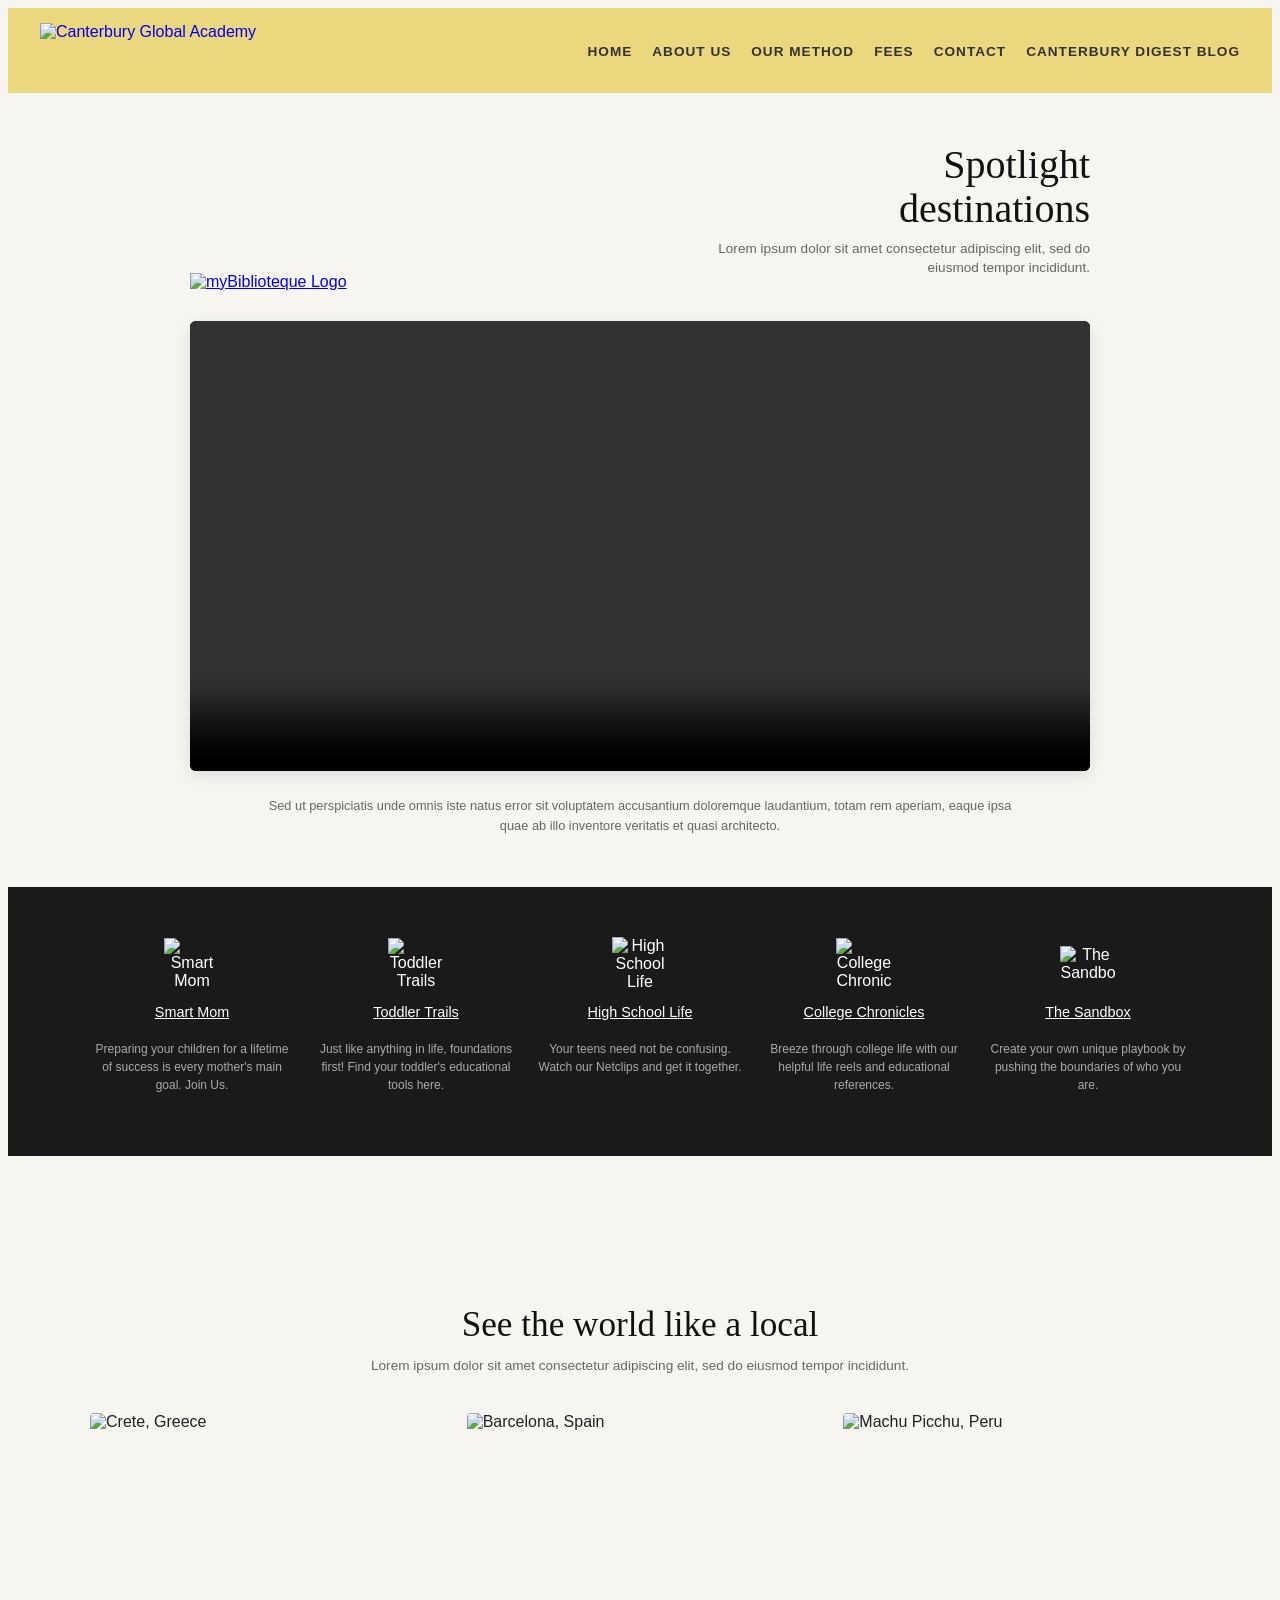
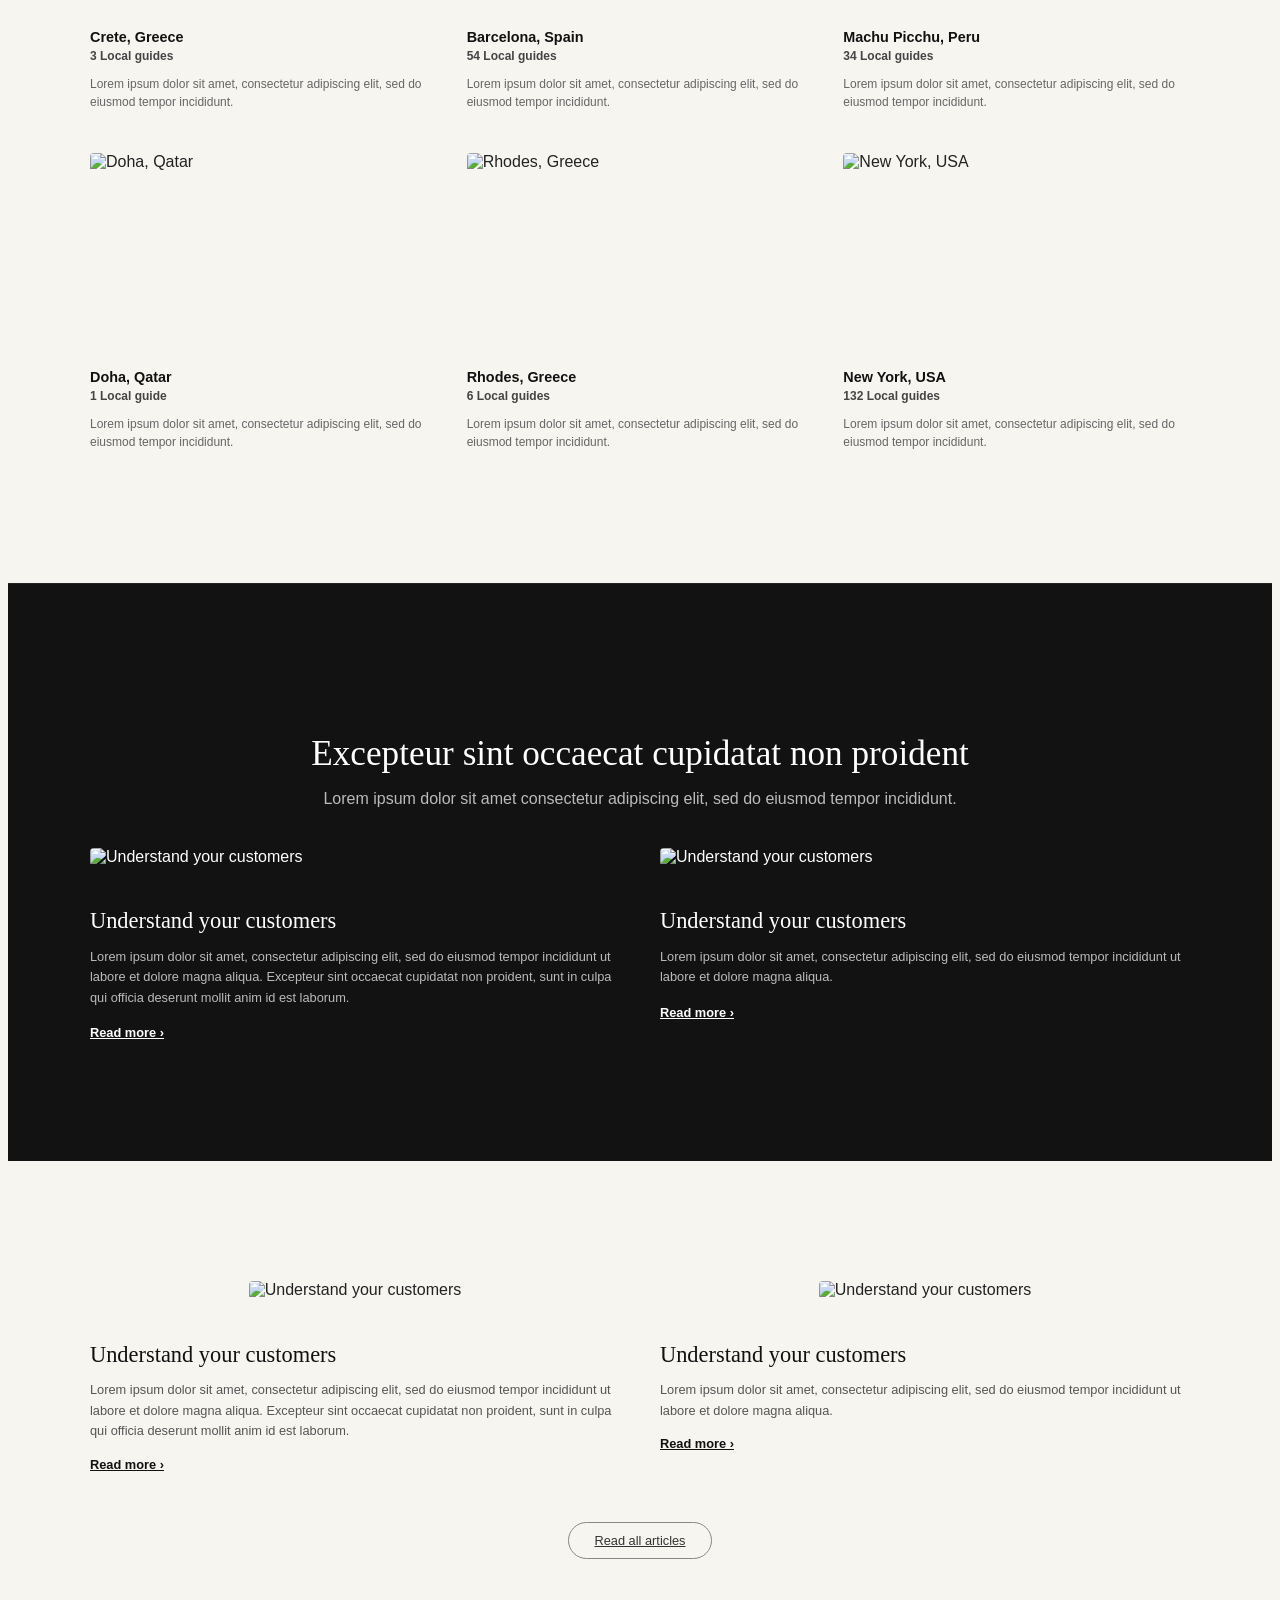
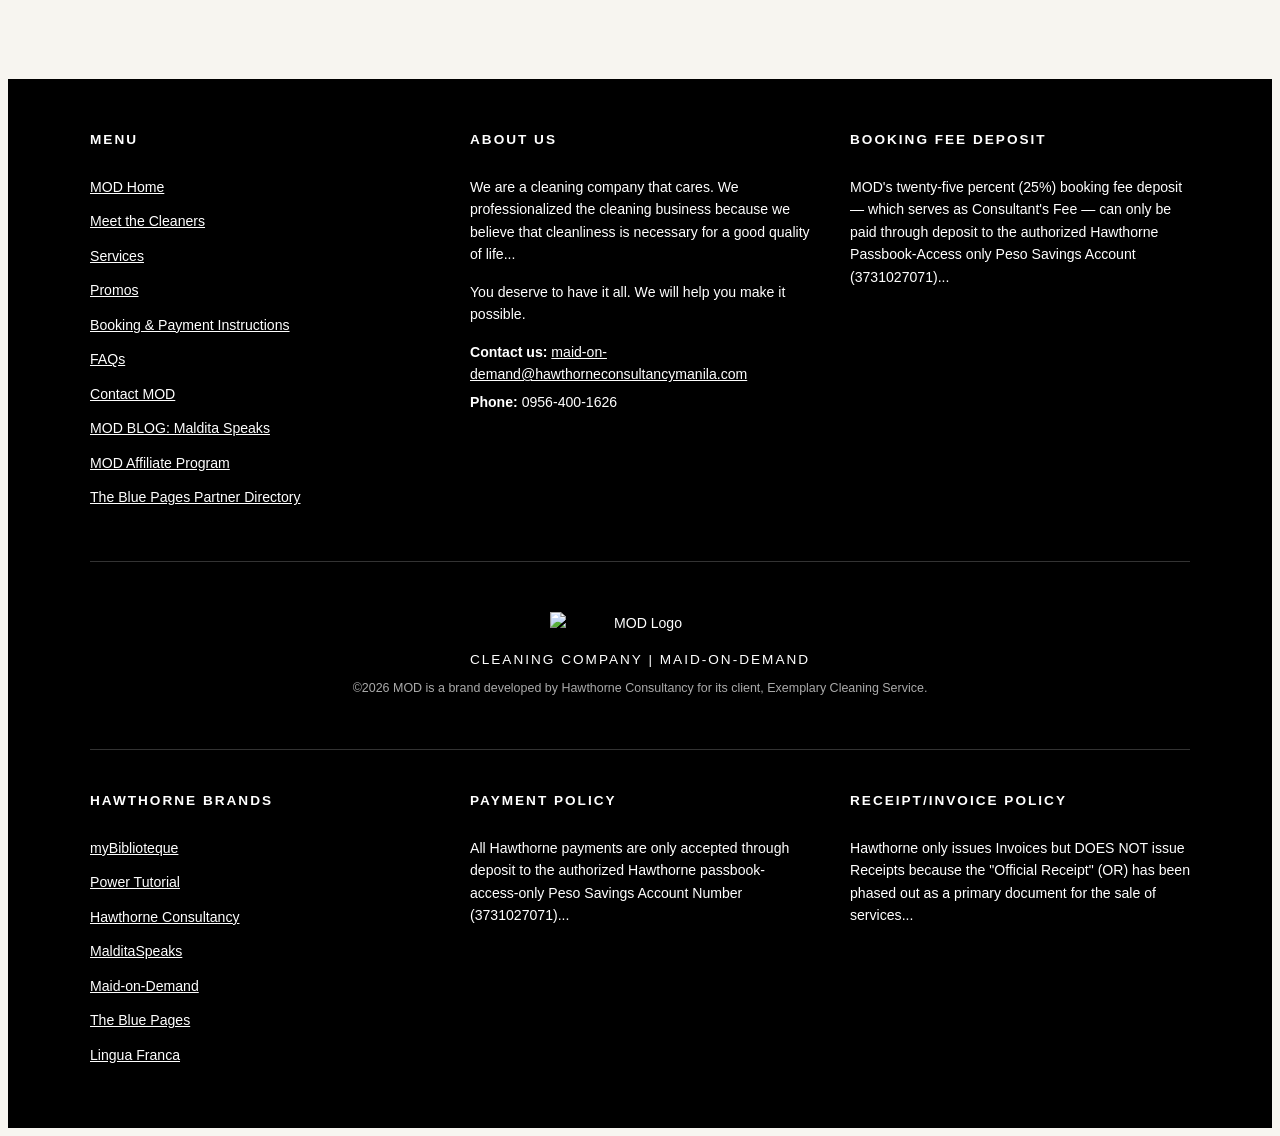
==== blog.html @ 105fa326 "Add files via upload" ====
<!DOCTYPE html>
<html lang="en">
<head>
  <meta charset="UTF-8">
  <meta name="viewport" content="width=device-width, initial-scale=1.0">
  <title>eZine - myBiblioteque</title>
  <!-- Link external stylesheet -->
  <link rel="stylesheet" href="style.css">
  
  <style>
    /* PAGE-SPECIFIC EZINE STYLES */
    
    /* Global Page Base */
    .ezine-page-body {
      background-color: #f7f5f0;
      color: #222222;
      font-family: -apple-system, BlinkMacSystemFont, "Segoe UI", Roboto, Helvetica, Arial, sans-serif;
    }

    .ezine-container {
      max-width: 1100px;
      margin: 0 auto;
      padding: 60px 20px;
    }

    /* SECTION 1: Spotlight Destinations Video & Logo Header */
    .ezine-sec1 {
      padding: 50px 20px;
      background-color: #f7f5f0;
    }
    .ezine-sec1-wrapper {
      max-width: 900px;
      margin: 0 auto;
    }
    .ezine-sec1-top-row {
      display: flex;
      justify-content: space-between;
      align-items: flex-end;
      margin-bottom: 30px;
      gap: 20px;
    }
    /* Logo aligned with the left edge of the video */
    .ezine-logo-container {
      display: flex;
      align-items: flex-end;
    }
    .ezine-logo-container img {
      max-height: 12rem; /* Matches height of Spotlight heading */
      width: auto;
      display: block;
    }
    .ezine-sec1-title-block {
      text-align: right;
    }
    .ezine-sec1 h2 {
      font-family: Georgia, serif;
      font-size: 2.5rem;
      font-weight: 300;
      line-height: 1.1;
      color: #111;
      margin: 0;
    }
    .ezine-sec1 p.subtext {
      font-size: 0.85rem;
      color: #666;
      max-width: 380px;
      margin-top: 8px;
      line-height: 1.4;
      text-align: right;
    }

    /* Video Frame Container */
    .video-frame-container {
      position: relative;
      width: 100%;
      border-radius: 6px;
      overflow: hidden;
      box-shadow: 0 4px 15px rgba(0,0,0,0.1);
      background-color: #000;
      margin-bottom: 25px;
    }
    .video-frame-container video {
      width: 100%;
      height: auto;
      display: block;
    }

    .ezine-sec1-caption {
      font-size: 0.8rem;
      color: #666;
      max-width: 750px;
      margin: 0 auto;
      line-height: 1.6;
      text-align: center;
    }

    /* SECTION 2: Dark Category Icons Section (Clickable Buttons) */
    .ezine-sec2 {
      background-color: #1a1a1a;
      color: #ffffff;
      padding: 50px 20px;
      text-align: center;
    }
    .ezine-sec2-grid {
      display: grid;
      grid-template-columns: repeat(5, 1fr);
      gap: 20px;
      max-width: 1100px;
      margin: 0 auto;
    }
    .ezine-sec2-item {
      display: flex;
      flex-direction: column;
      align-items: center;
      text-align: center;
    }
    .ezine-sec2-button {
      display: flex;
      flex-direction: column;
      align-items: center;
      text-decoration: none;
      color: #ffffff;
      transition: transform 0.2s ease, opacity 0.2s ease;
      cursor: pointer;
    }
    .ezine-sec2-button:hover {
      opacity: 0.85;
      transform: translateY(-2px);
    }
    .ezine-sec2-icon {
      width: 55px;
      height: 55px;
      margin-bottom: 12px;
      display: flex;
      align-items: center;
      justify-content: center;
    }
    .ezine-sec2-icon img {
      max-width: 100%;
      max-height: 100%;
      object-fit: contain;
    }
    .ezine-sec2-title {
      font-size: 0.9rem;
      font-weight: 500;
      text-decoration: underline;
      margin-bottom: 8px;
      color: #fff;
    }
    .ezine-sec2-desc {
      font-size: 0.75rem;
      color: #aaa;
      line-height: 1.5;
    }

    /* SECTION 3: See the World Like a Local (LIGHT BACKGROUND & IMAGE CARDS) */
    .ezine-sec3-light {
      background-color: #f7f5f0;
      color: #222222;
      padding: 60px 20px;
    }
    .ezine-sec3-header {
      text-align: center;
      margin-bottom: 40px;
    }
    .ezine-sec3-header h2 {
      font-family: Georgia, serif;
      font-size: 2.2rem;
      font-weight: 300;
      margin-bottom: 10px;
      color: #111;
    }
    .ezine-sec3-header p {
      font-size: 0.85rem;
      color: #666;
    }
    .local-guides-grid {
      display: grid;
      grid-template-columns: repeat(3, 1fr);
      gap: 30px;
      max-width: 1100px;
      margin: 0 auto;
    }
    .guide-card-img {
      width: 100%;
      height: 200px;
      object-fit: cover;
      border-radius: 4px;
      margin-bottom: 15px;
      display: block;
    }
    /* Bold Title Button under image */
    .guide-btn-title {
      display: inline-block;
      font-size: 0.9rem;
      font-weight: 700;
      color: #111;
      text-decoration: none;
      margin-bottom: 4px;
      transition: color 0.2s ease, text-decoration 0.2s ease;
      cursor: pointer;
    }
    .guide-btn-title:hover {
      text-decoration: underline;
      color: #000;
    }
    .guides-count {
      font-size: 0.75rem;
      font-weight: 600;
      color: #444;
      margin-bottom: 8px;
    }
    .guide-desc {
      font-size: 0.75rem;
      color: #666;
      line-height: 1.5;
    }

    /* SECTION 4: Featured Articles Grid (Dark Theme preserved) */
    .ezine-dark-block {
      background-color: #121212 !important;
      color: #ffffff !important;
      padding: 60px 20px;
    }
    .ezine-dark-block h2, 
    .ezine-dark-block h3, 
    .ezine-dark-block a {
      color: #ffffff !important;
    }
    .ezine-dark-block p, 
    .ezine-dark-block .subtext {
      color: #bbbbbb !important;
    }
    .ezine-sec4-header {
      text-align: center;
      margin-bottom: 40px;
    }
    .ezine-sec4-header h2 {
      font-family: Georgia, serif;
      font-size: 2.2rem;
      font-weight: 300;
      margin-bottom: 10px;
    }
    .ezine-articles-grid {
      display: grid;
      grid-template-columns: repeat(2, 1fr);
      gap: 40px;
      max-width: 1100px;
      margin: 0 auto;
    }
    .article-card-img {
      width: 100%;
      height: 280px;
      object-fit: cover;
      border-radius: 4px;
      margin-bottom: 20px;
    }
    .article-title {
      font-family: Georgia, serif;
      font-size: 1.4rem;
      font-weight: 300;
      margin-bottom: 10px;
    }
    .article-snippet {
      font-size: 0.8rem;
      line-height: 1.6;
      margin-bottom: 15px;
    }
    .read-more-btn {
      font-size: 0.8rem;
      font-weight: bold;
      display: inline-block;
    }

    /* SECTION 5: Additional Articles & Bottom CTA */
    .ezine-sec5 {
      padding: 60px 20px;
      background-color: #f7f5f0;
      text-align: center;
    }
    .ezine-sec5 .article-snippet {
      color: #555;
    }
    .ezine-sec5 .article-title {
      color: #111;
      text-align: left;
    }
    .ezine-sec5 .article-snippet {
      text-align: left;
    }
    .ezine-sec5 .read-more-btn {
      color: #111;
      display: block;
      text-align: left;
    }
    .read-all-btn-container {
      margin-top: 50px;
    }
    .read-all-btn {
      display: inline-block;
      padding: 10px 25px;
      border: 1px solid #888;
      border-radius: 20px;
      font-size: 0.8rem;
      color: #333;
      background: transparent;
      transition: all 0.2s ease;
    }
    .read-all-btn:hover {
      background: #333;
      color: #fff;
    }

    /* RESPONSIVE STYLES FOR MOBILE AND TABLETS */
    @media (max-width: 992px) {
      .ezine-sec2-grid {
        grid-template-columns: repeat(3, 1fr);
      }
      .local-guides-grid {
        grid-template-columns: repeat(2, 1fr);
      }
    }
    @media (max-width: 768px) {
      .ezine-sec1-top-row {
        flex-direction: column;
        align-items: center;
        text-align: center;
      }
      .ezine-sec1-title-block, .ezine-sec1 p.subtext {
        text-align: center;
      }
      .ezine-sec2-grid {
        grid-template-columns: repeat(2, 1fr);
      }
      .local-guides-grid,
      .ezine-articles-grid {
        grid-template-columns: 1fr;
      }
    }
  </style>
</head>
<body class="ezine-page-body">

  <!-- 1. HEADER PLACEHOLDER -->
  <div id="header-placeholder"></div>

  <!-- MAIN EZINE CONTENT -->
  <main>
    
    <!-- SECTION 1: Spotlight Destinations (Video Banner & Logo) -->
    <section class="ezine-sec1">
      <div class="ezine-sec1-wrapper">
        <div class="ezine-sec1-top-row">
          <!-- Logo Container Aligned with Left Edge of Video -->
          <div class="ezine-logo-container">
            <a href="index.html">
              <img src="logo_biblioteque_black.jpg" alt="myBiblioteque Logo">
            </a>
          </div>
          <!-- Right Heading Block -->
          <div class="ezine-sec1-title-block">
            <h2>Spotlight<br>destinations</h2>
            <p class="subtext">Lorem ipsum dolor sit amet consectetur adipiscing elit, sed do eiusmod tempor incididunt.</p>
          </div>
        </div>

        <!-- Video Player Frame -->
<div class="video-frame-container">
  <video controls width="100%" src="https://commondatastorage.googleapis.com/gtv-videos-bucket/sample/BigBuckBunny.mp4">
    Your browser does not support the video tag.
  </video>
</div>
        <p class="ezine-sec1-caption">
          Sed ut perspiciatis unde omnis iste natus error sit voluptatem accusantium doloremque laudantium, totam rem aperiam, eaque ipsa quae ab illo inventore veritatis et quasi architecto.
        </p>
      </div>
    </section>

    <!-- SECTION 2: Category Green Icons (Clickable Buttons) -->
    <section class="ezine-sec2">
      <div class="ezine-sec2-grid">
        <!-- Icon Button 1 -->
        <div class="ezine-sec2-item">
          <a href="#" class="ezine-sec2-button">
            <div class="ezine-sec2-icon">
              <img src="images/icon-smart-mom.png" alt="Smart Mom">
            </div>
            <span class="ezine-sec2-title">Smart Mom</span>
          </a>
          <p class="ezine-sec2-desc">Preparing your children for a lifetime of success is every mother's main goal. Join Us.</p>
        </div>

        <!-- Icon Button 2 -->
        <div class="ezine-sec2-item">
          <a href="#" class="ezine-sec2-button">
            <div class="ezine-sec2-icon">
              <img src="images/icon-toddler-trails.png" alt="Toddler Trails">
            </div>
            <span class="ezine-sec2-title">Toddler Trails</span>
          </a>
          <p class="ezine-sec2-desc">Just like anything in life, foundations first! Find your toddler's educational tools here.</p>
        </div>

        <!-- Icon Button 3 -->
        <div class="ezine-sec2-item">
          <a href="#" class="ezine-sec2-button">
            <div class="ezine-sec2-icon">
              <img src="images/icon-high-school.png" alt="High School Life">
            </div>
            <span class="ezine-sec2-title">High School Life</span>
          </a>
          <p class="ezine-sec2-desc">Your teens need not be confusing. Watch our Netclips and get it together.</p>
        </div>

        <!-- Icon Button 4 -->
        <div class="ezine-sec2-item">
          <a href="#" class="ezine-sec2-button">
            <div class="ezine-sec2-icon">
              <img src="images/icon-college.png" alt="College Chronicles">
            </div>
            <span class="ezine-sec2-title">College Chronicles</span>
          </a>
          <p class="ezine-sec2-desc">Breeze through college life with our helpful life reels and educational references.</p>
        </div>

        <!-- Icon Button 5 -->
        <div class="ezine-sec2-item">
          <a href="#" class="ezine-sec2-button">
            <div class="ezine-sec2-icon">
              <img src="images/icon-sandbox.png" alt="The Sandbox">
            </div>
            <span class="ezine-sec2-title">The Sandbox</span>
          </a>
          <p class="ezine-sec2-desc">Create your own unique playbook by pushing the boundaries of who you are.</p>
        </div>
      </div>
    </section>

    <!-- SECTION 3: See the World Like a Local (WHITE BACKGROUND & IMAGE CARDS WITH BUTTONS) -->
    <section class="ezine-sec3-light">
      <div class="ezine-container">
        <div class="ezine-sec3-header">
          <h2>See the world like a local</h2>
          <p class="subtext">Lorem ipsum dolor sit amet consectetur adipiscing elit, sed do eiusmod tempor incididunt.</p>
        </div>

        <div class="local-guides-grid">
          <!-- Card 1 -->
          <div>
            <img src="images/guide-crete.jpg" alt="Crete, Greece" class="guide-card-img">
            <div><a href="#" class="guide-btn-title">Crete, Greece</a></div>
            <div class="guides-count">3 Local guides</div>
            <p class="guide-desc">Lorem ipsum dolor sit amet, consectetur adipiscing elit, sed do eiusmod tempor incididunt.</p>
          </div>

          <!-- Card 2 -->
          <div>
            <img src="images/guide-barcelona.jpg" alt="Barcelona, Spain" class="guide-card-img">
            <div><a href="#" class="guide-btn-title">Barcelona, Spain</a></div>
            <div class="guides-count">54 Local guides</div>
            <p class="guide-desc">Lorem ipsum dolor sit amet, consectetur adipiscing elit, sed do eiusmod tempor incididunt.</p>
          </div>

          <!-- Card 3 -->
          <div>
            <img src="images/guide-machu-picchu.jpg" alt="Machu Picchu, Peru" class="guide-card-img">
            <div><a href="#" class="guide-btn-title">Machu Picchu, Peru</a></div>
            <div class="guides-count">34 Local guides</div>
            <p class="guide-desc">Lorem ipsum dolor sit amet, consectetur adipiscing elit, sed do eiusmod tempor incididunt.</p>
          </div>

          <!-- Card 4 -->
          <div>
            <img src="images/guide-doha.jpg" alt="Doha, Qatar" class="guide-card-img">
            <div><a href="#" class="guide-btn-title">Doha, Qatar</a></div>
            <div class="guides-count">1 Local guide</div>
            <p class="guide-desc">Lorem ipsum dolor sit amet, consectetur adipiscing elit, sed do eiusmod tempor incididunt.</p>
          </div>

          <!-- Card 5 -->
          <div>
            <img src="images/guide-rhodes.jpg" alt="Rhodes, Greece" class="guide-card-img">
            <div><a href="#" class="guide-btn-title">Rhodes, Greece</a></div>
            <div class="guides-count">6 Local guides</div>
            <p class="guide-desc">Lorem ipsum dolor sit amet, consectetur adipiscing elit, sed do eiusmod tempor incididunt.</p>
          </div>

          <!-- Card 6 -->
          <div>
            <img src="images/guide-new-york.jpg" alt="New York, USA" class="guide-card-img">
            <div><a href="#" class="guide-btn-title">New York, USA</a></div>
            <div class="guides-count">132 Local guides</div>
            <p class="guide-desc">Lorem ipsum dolor sit amet, consectetur adipiscing elit, sed do eiusmod tempor incididunt.</p>
          </div>
        </div>
      </div>
    </section>

    <!-- SECTION 4: Featured Articles Grid (Dark Theme) -->
    <section class="ezine-dark-block" style="border-top: 1px solid #222;">
      <div class="ezine-container">
        <div class="ezine-sec4-header">
          <h2>Excepteur sint occaecat cupidatat non proident</h2>
          <p class="subtext">Lorem ipsum dolor sit amet consectetur adipiscing elit, sed do eiusmod tempor incididunt.</p>
        </div>

        <div class="ezine-articles-grid">
          <!-- Article 1 -->
          <div>
            <img src="images/article-landscape.jpg" alt="Understand your customers" class="article-card-img">
            <h3 class="article-title">Understand your customers</h3>
            <p class="article-snippet">Lorem ipsum dolor sit amet, consectetur adipiscing elit, sed do eiusmod tempor incididunt ut labore et dolore magna aliqua. Excepteur sint occaecat cupidatat non proident, sunt in culpa qui officia deserunt mollit anim id est laborum.</p>
            <a href="#" class="read-more-btn">Read more &rsaquo;</a>
          </div>

          <!-- Article 2 -->
          <div>
            <img src="images/article-city.jpg" alt="Understand your customers" class="article-card-img">
            <h3 class="article-title">Understand your customers</h3>
            <p class="article-snippet">Lorem ipsum dolor sit amet, consectetur adipiscing elit, sed do eiusmod tempor incididunt ut labore et dolore magna aliqua.</p>
            <a href="#" class="read-more-btn">Read more &rsaquo;</a>
          </div>
        </div>
      </div>
    </section>

    <!-- SECTION 5: Additional Articles & Bottom CTA -->
    <section class="ezine-sec5">
      <div class="ezine-container">
        <div class="ezine-articles-grid">
          <!-- Article 3 -->
          <div>
            <img src="images/article-beach.jpg" alt="Understand your customers" class="article-card-img">
            <h3 class="article-title">Understand your customers</h3>
            <p class="article-snippet">Lorem ipsum dolor sit amet, consectetur adipiscing elit, sed do eiusmod tempor incididunt ut labore et dolore magna aliqua. Excepteur sint occaecat cupidatat non proident, sunt in culpa qui officia deserunt mollit anim id est laborum.</p>
            <a href="#" class="read-more-btn">Read more &rsaquo;</a>
          </div>

          <!-- Article 4 -->
          <div>
            <img src="images/article-architecture.jpg" alt="Understand your customers" class="article-card-img">
            <h3 class="article-title">Understand your customers</h3>
            <p class="article-snippet">Lorem ipsum dolor sit amet, consectetur adipiscing elit, sed do eiusmod tempor incididunt ut labore et dolore magna aliqua.</p>
            <a href="#" class="read-more-btn">Read more &rsaquo;</a>
          </div>
        </div>

        <div class="read-all-btn-container">
          <a href="#" class="read-all-btn">Read all articles</a>
        </div>
      </div>
    </section>

  </main>

  <!-- 2. FOOTER PLACEHOLDER -->
  <div id="footer-placeholder"></div>

  <!-- 3. COMPONENT LOADER SCRIPT -->
  <script src="include.js"></script>

</body>
</html>
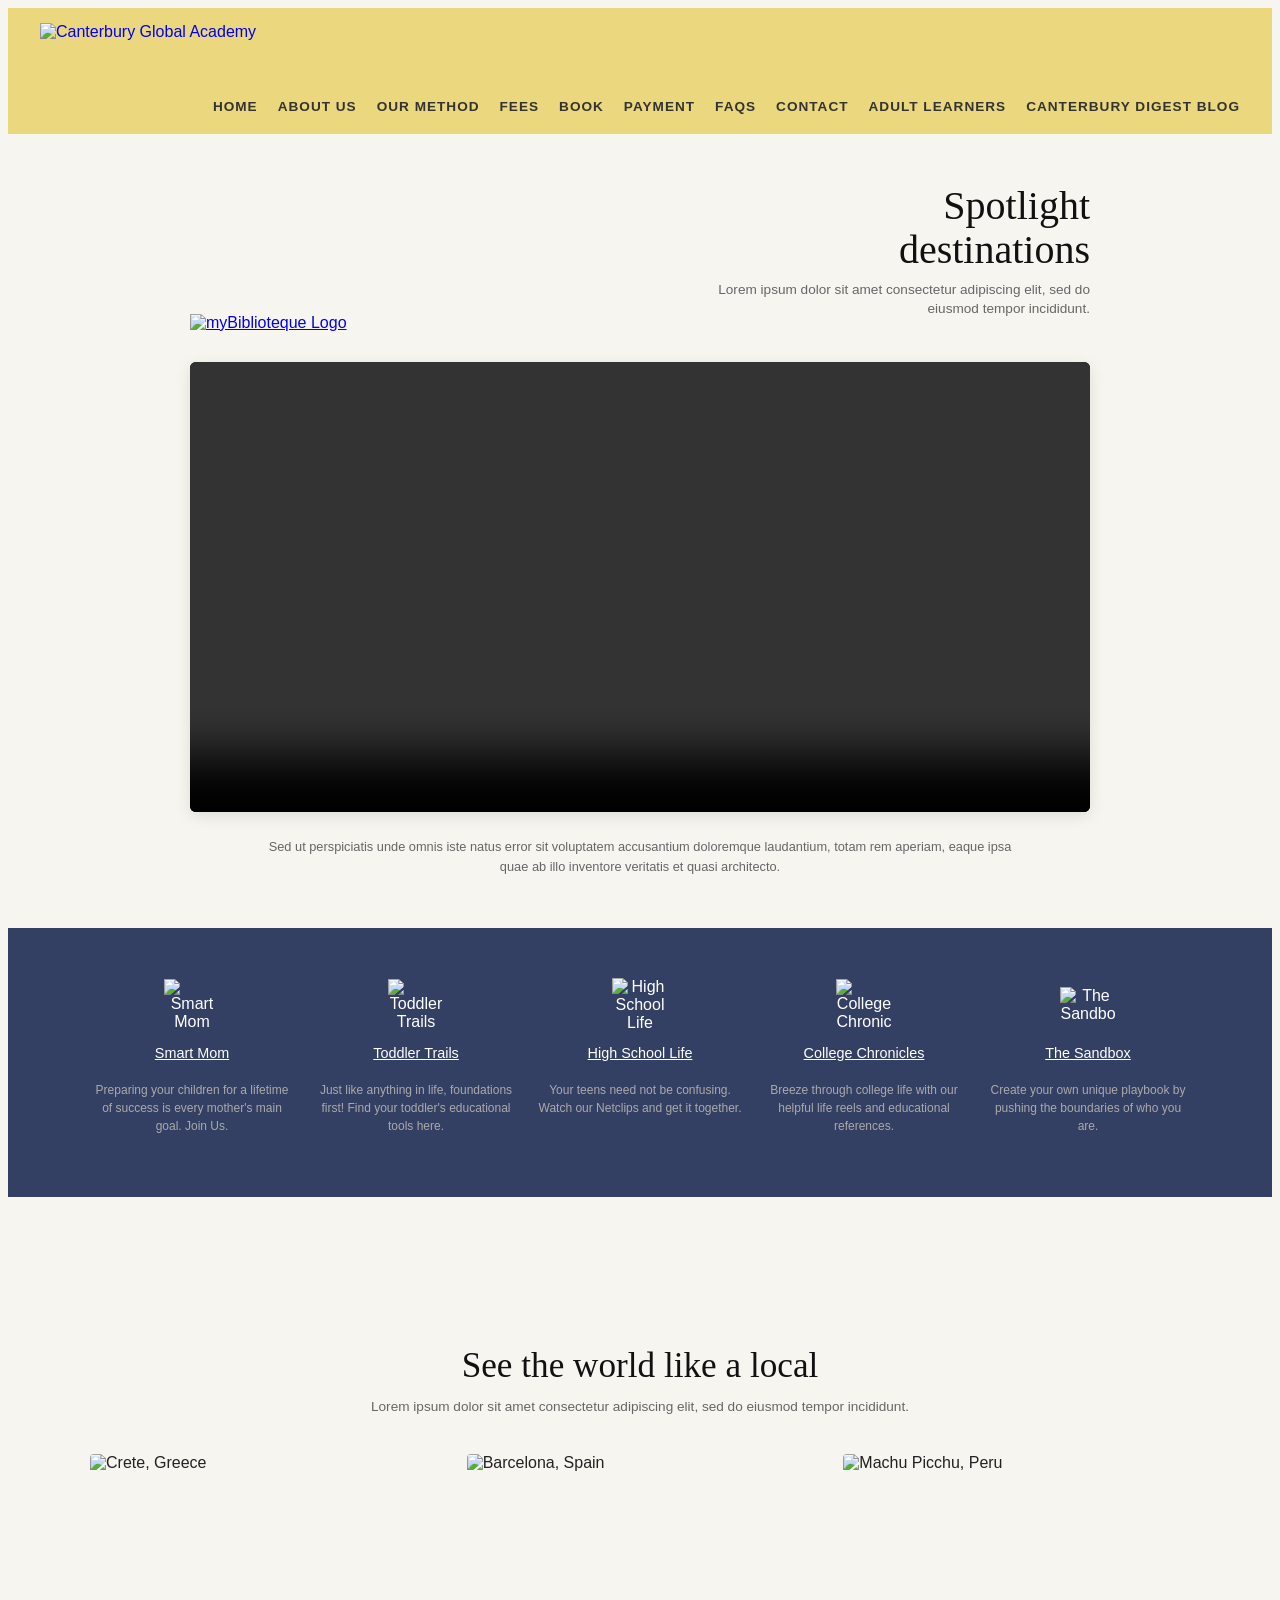
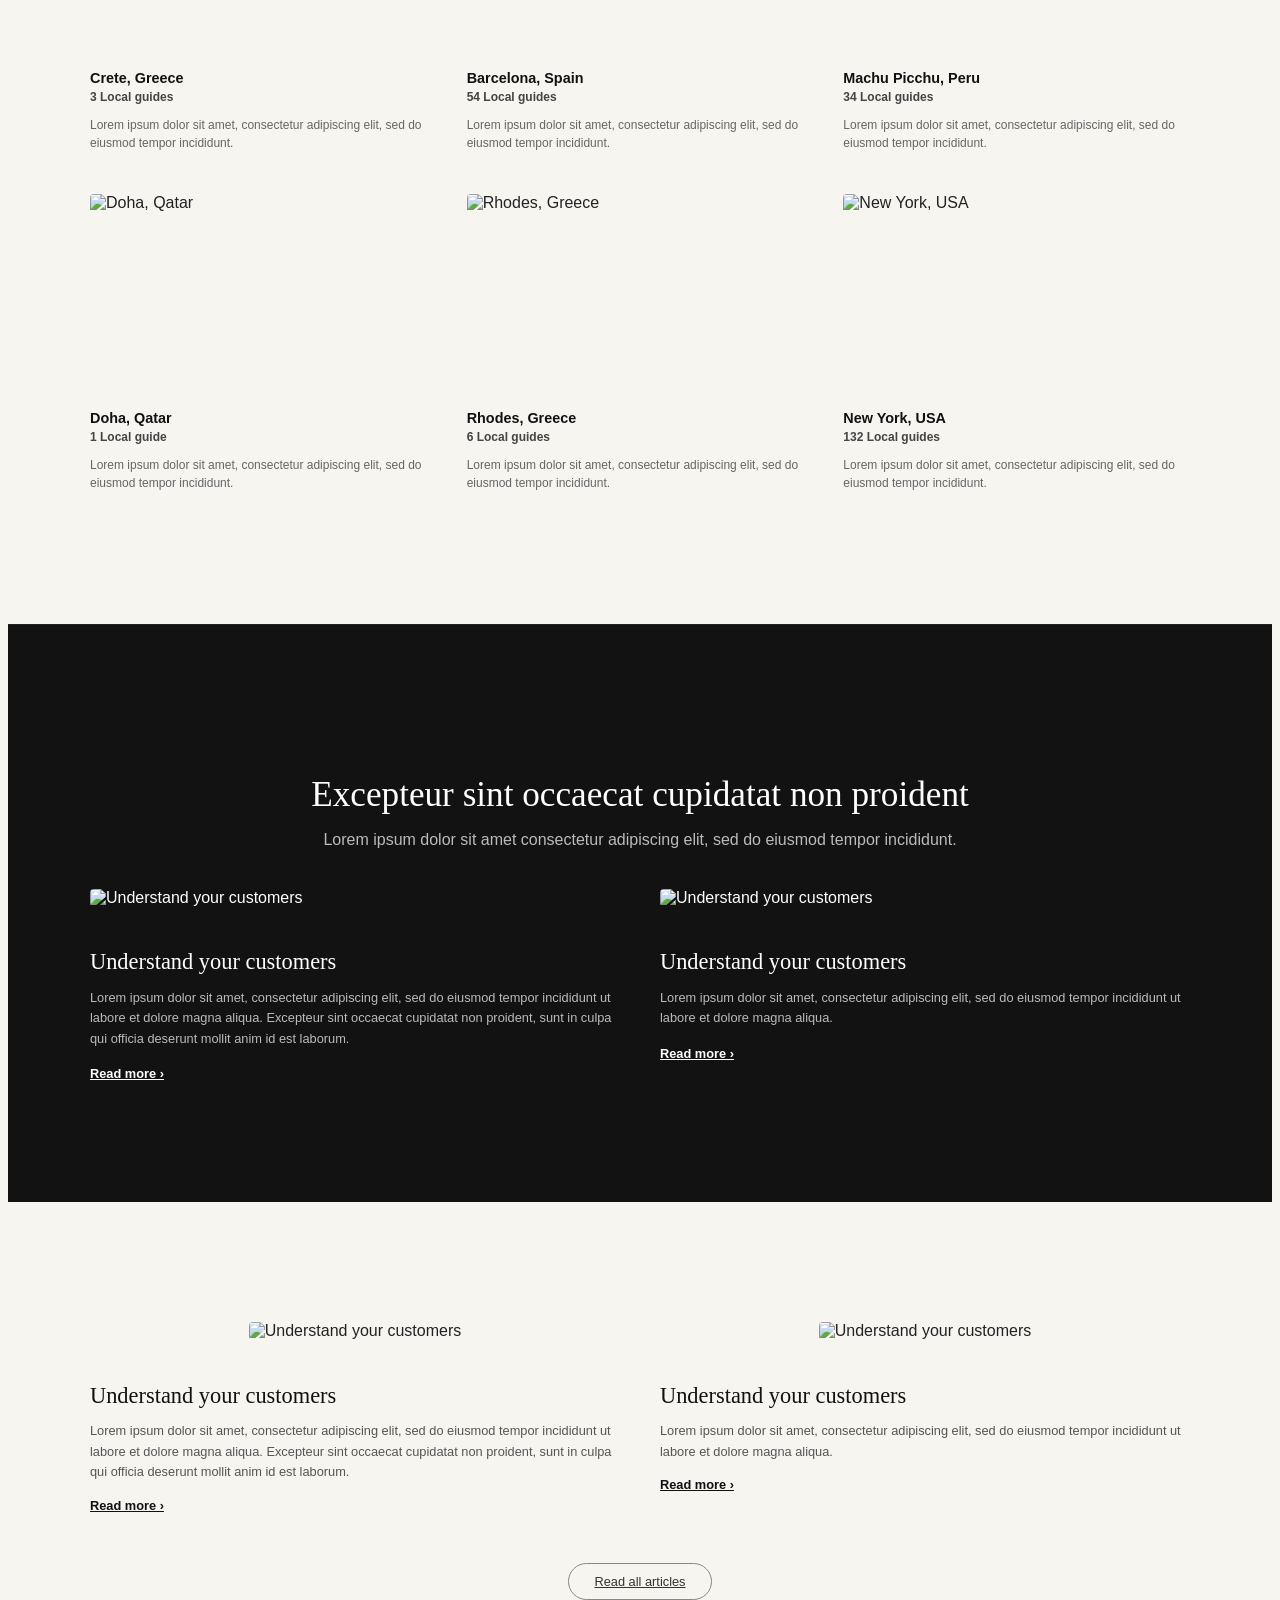
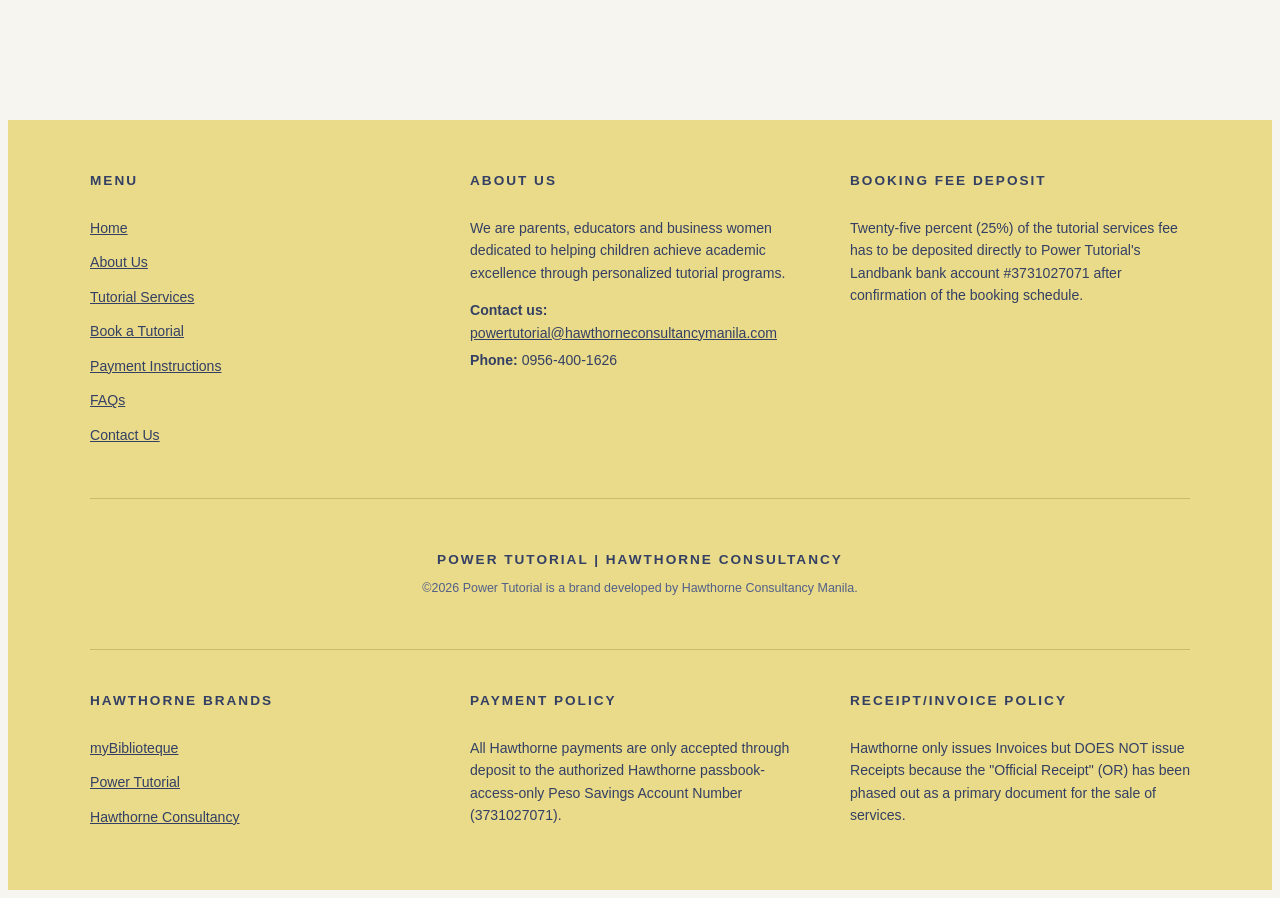
==== commit d52f07a5: "Update blog.html" ====
--- a/blog.html
+++ b/blog.html
@@ -95,12 +95,12 @@
     }
 
     /* SECTION 2: Dark Category Icons Section (Clickable Buttons) */
-    .ezine-sec2 {
-      background-color: #1a1a1a;
-      color: #ffffff;
-      padding: 50px 20px;
-      text-align: center;
-    }
+   .ezine-sec2 {
+  background-color: #343f64;
+  color: #ffffff;
+  padding: 50px 20px;
+  text-align: center;
+}
     .ezine-sec2-grid {
       display: grid;
       grid-template-columns: repeat(5, 1fr);
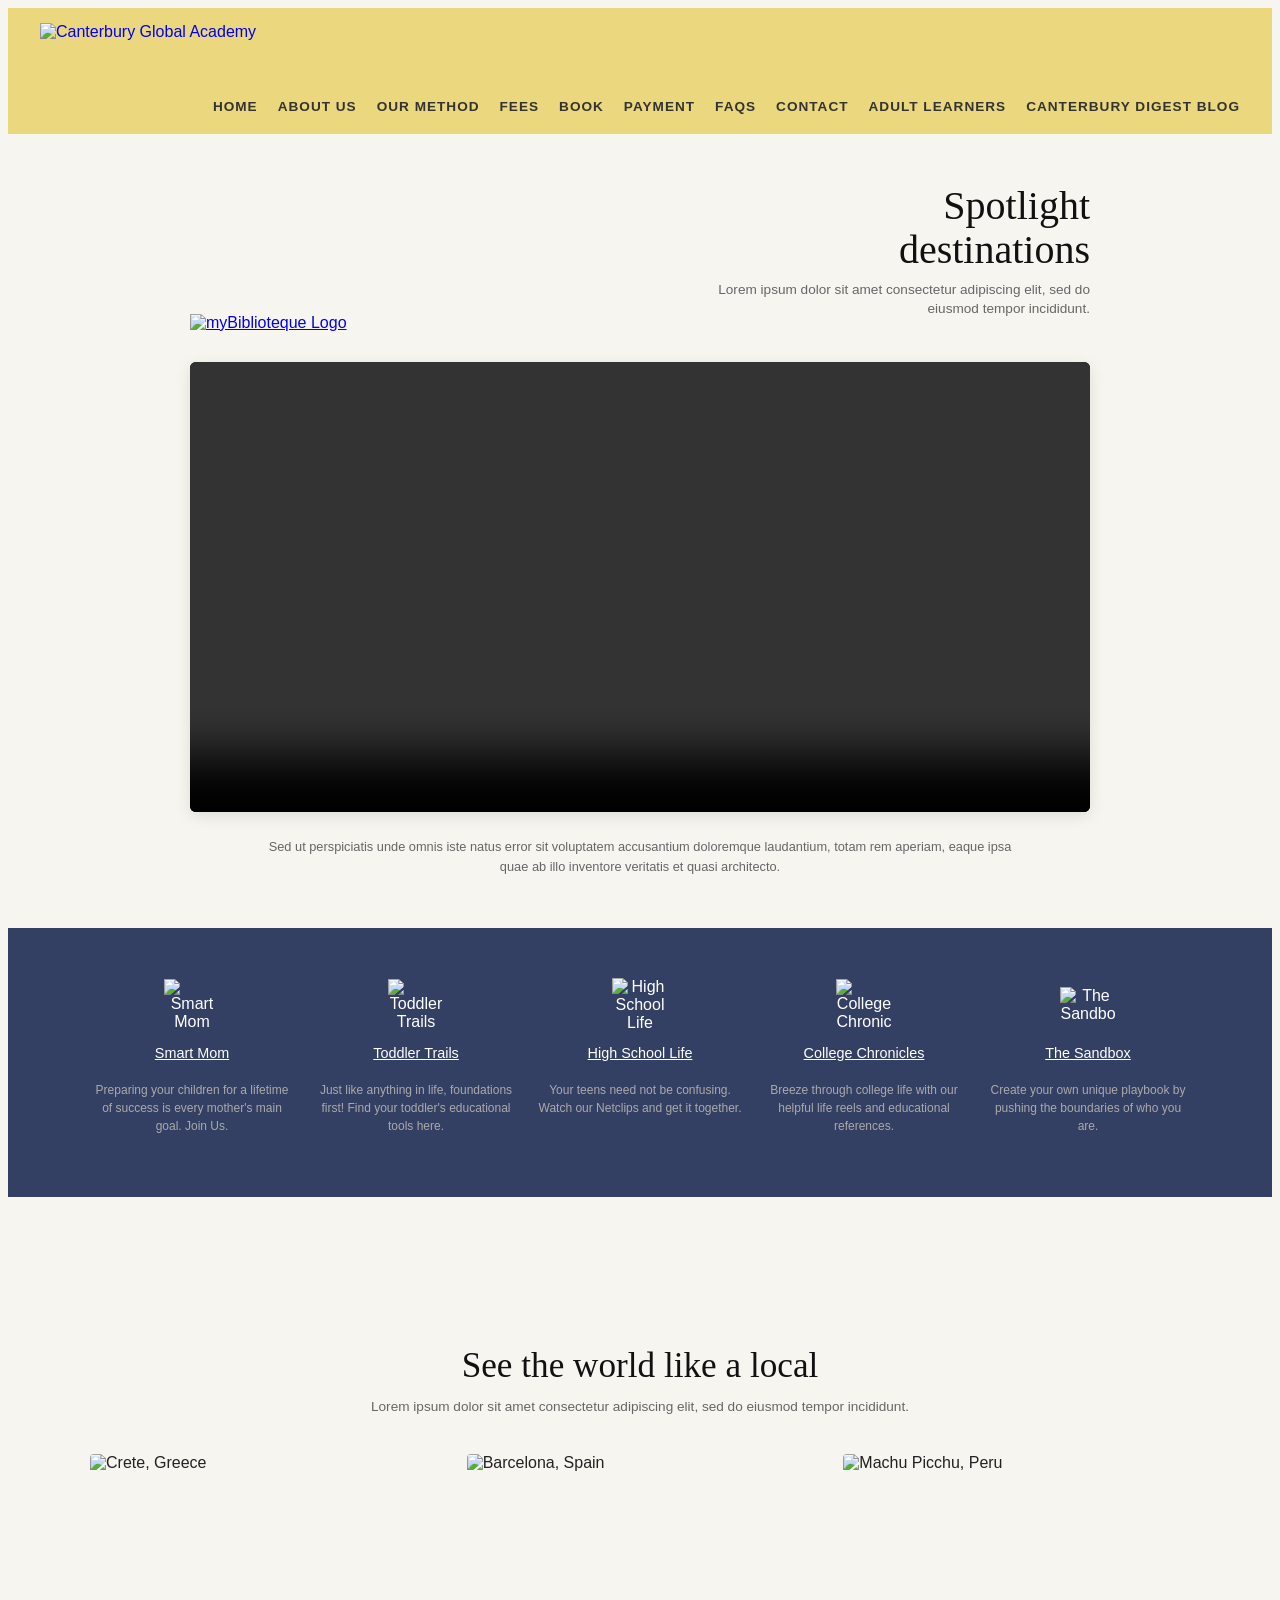
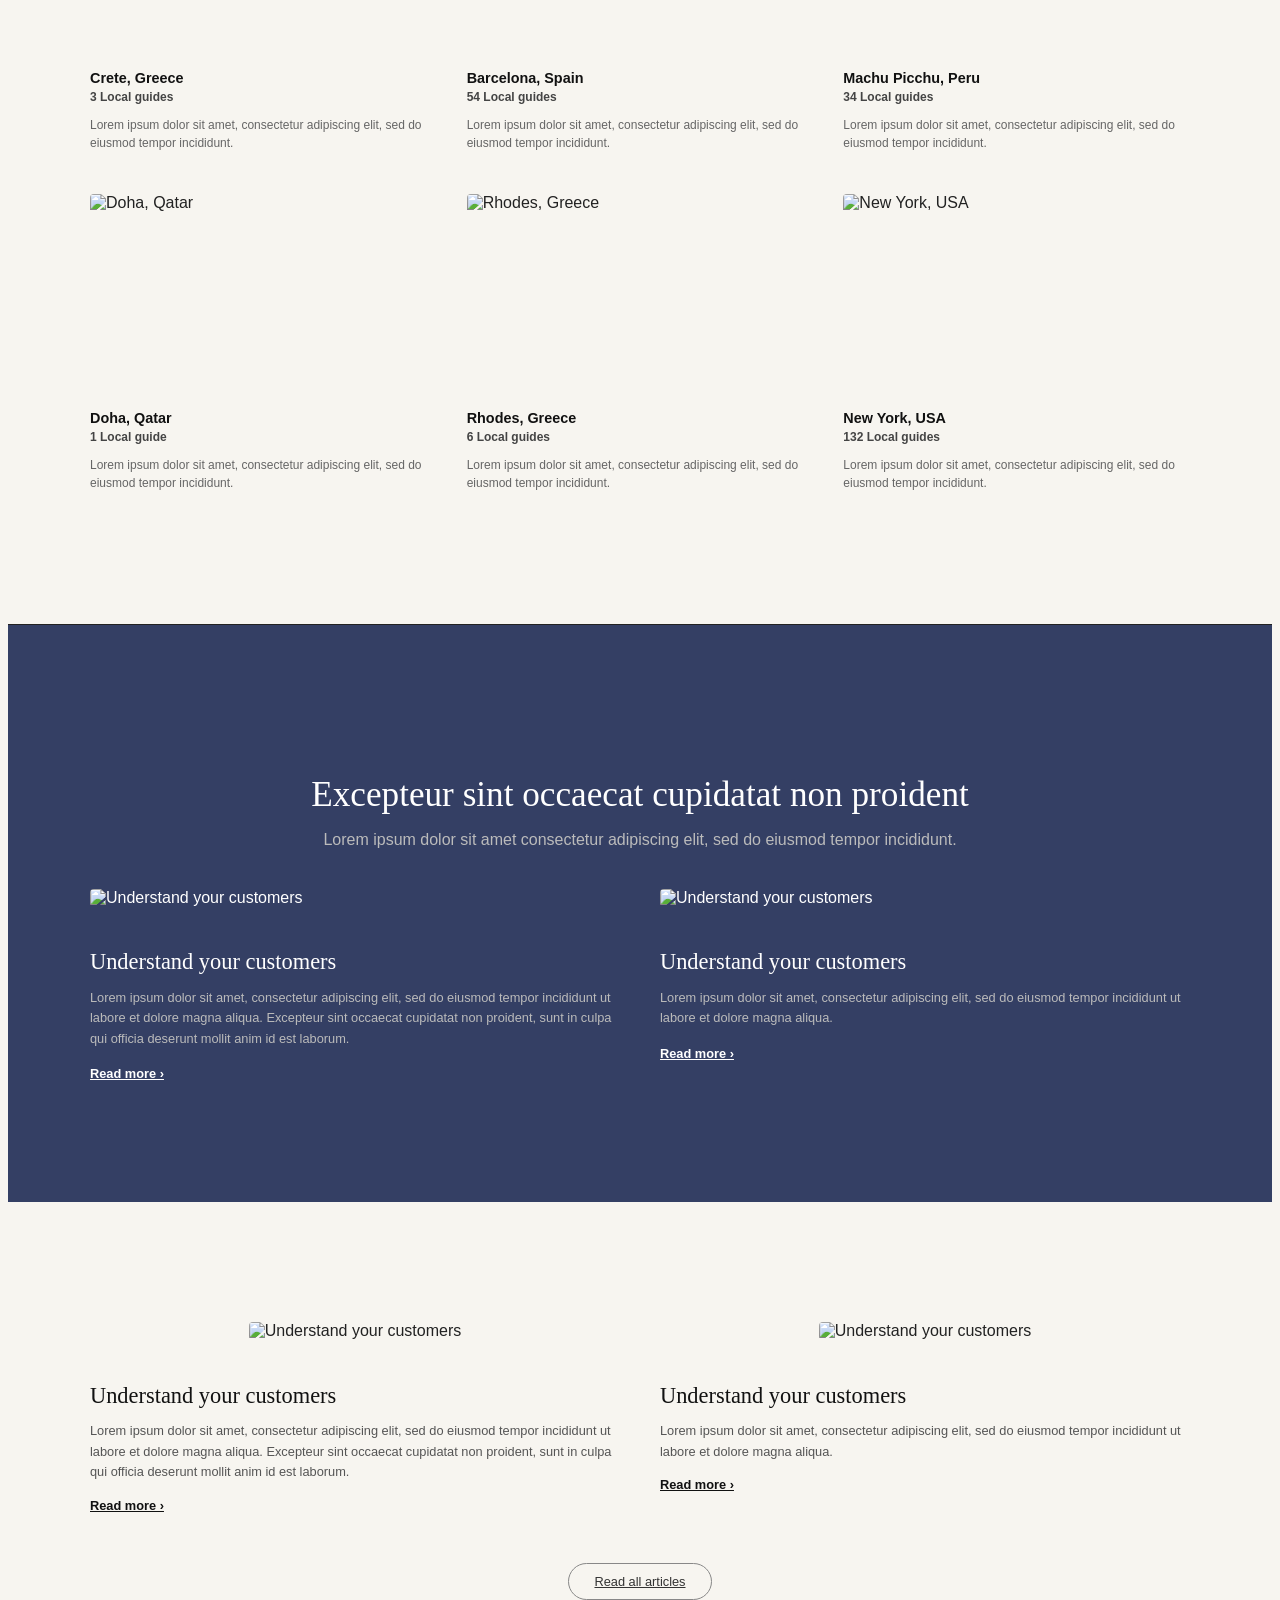
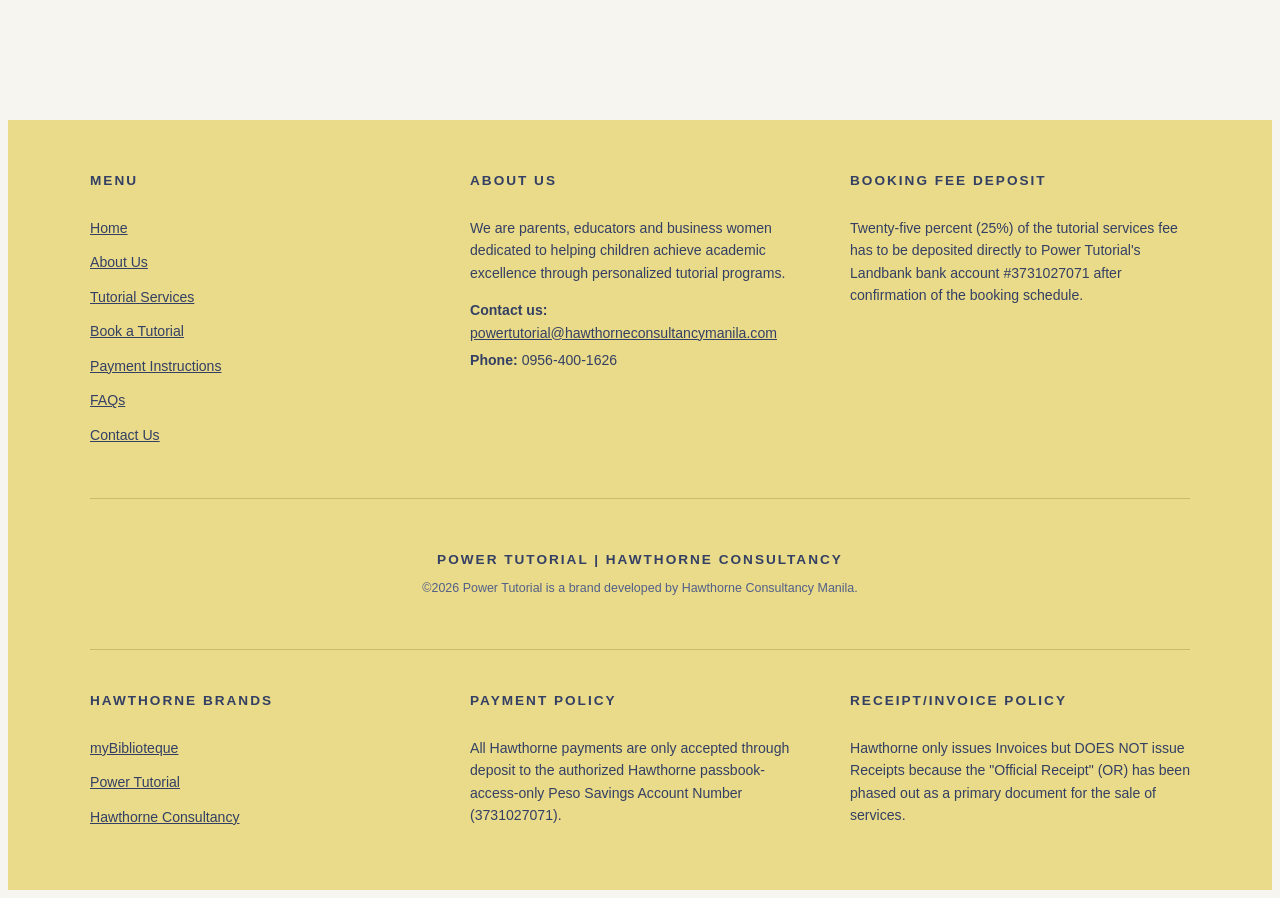
==== commit 3e7d65ab: "Update blog.html" ====
--- a/blog.html
+++ b/blog.html
@@ -217,11 +217,11 @@
     }
 
     /* SECTION 4: Featured Articles Grid (Dark Theme preserved) */
-    .ezine-dark-block {
-      background-color: #121212 !important;
-      color: #ffffff !important;
-      padding: 60px 20px;
-    }
+ .ezine-dark-block {
+  background-color: #343f64 !important;
+  color: #ffffff !important;
+  padding: 60px 20px;
+}
     .ezine-dark-block h2, 
     .ezine-dark-block h3, 
     .ezine-dark-block a {
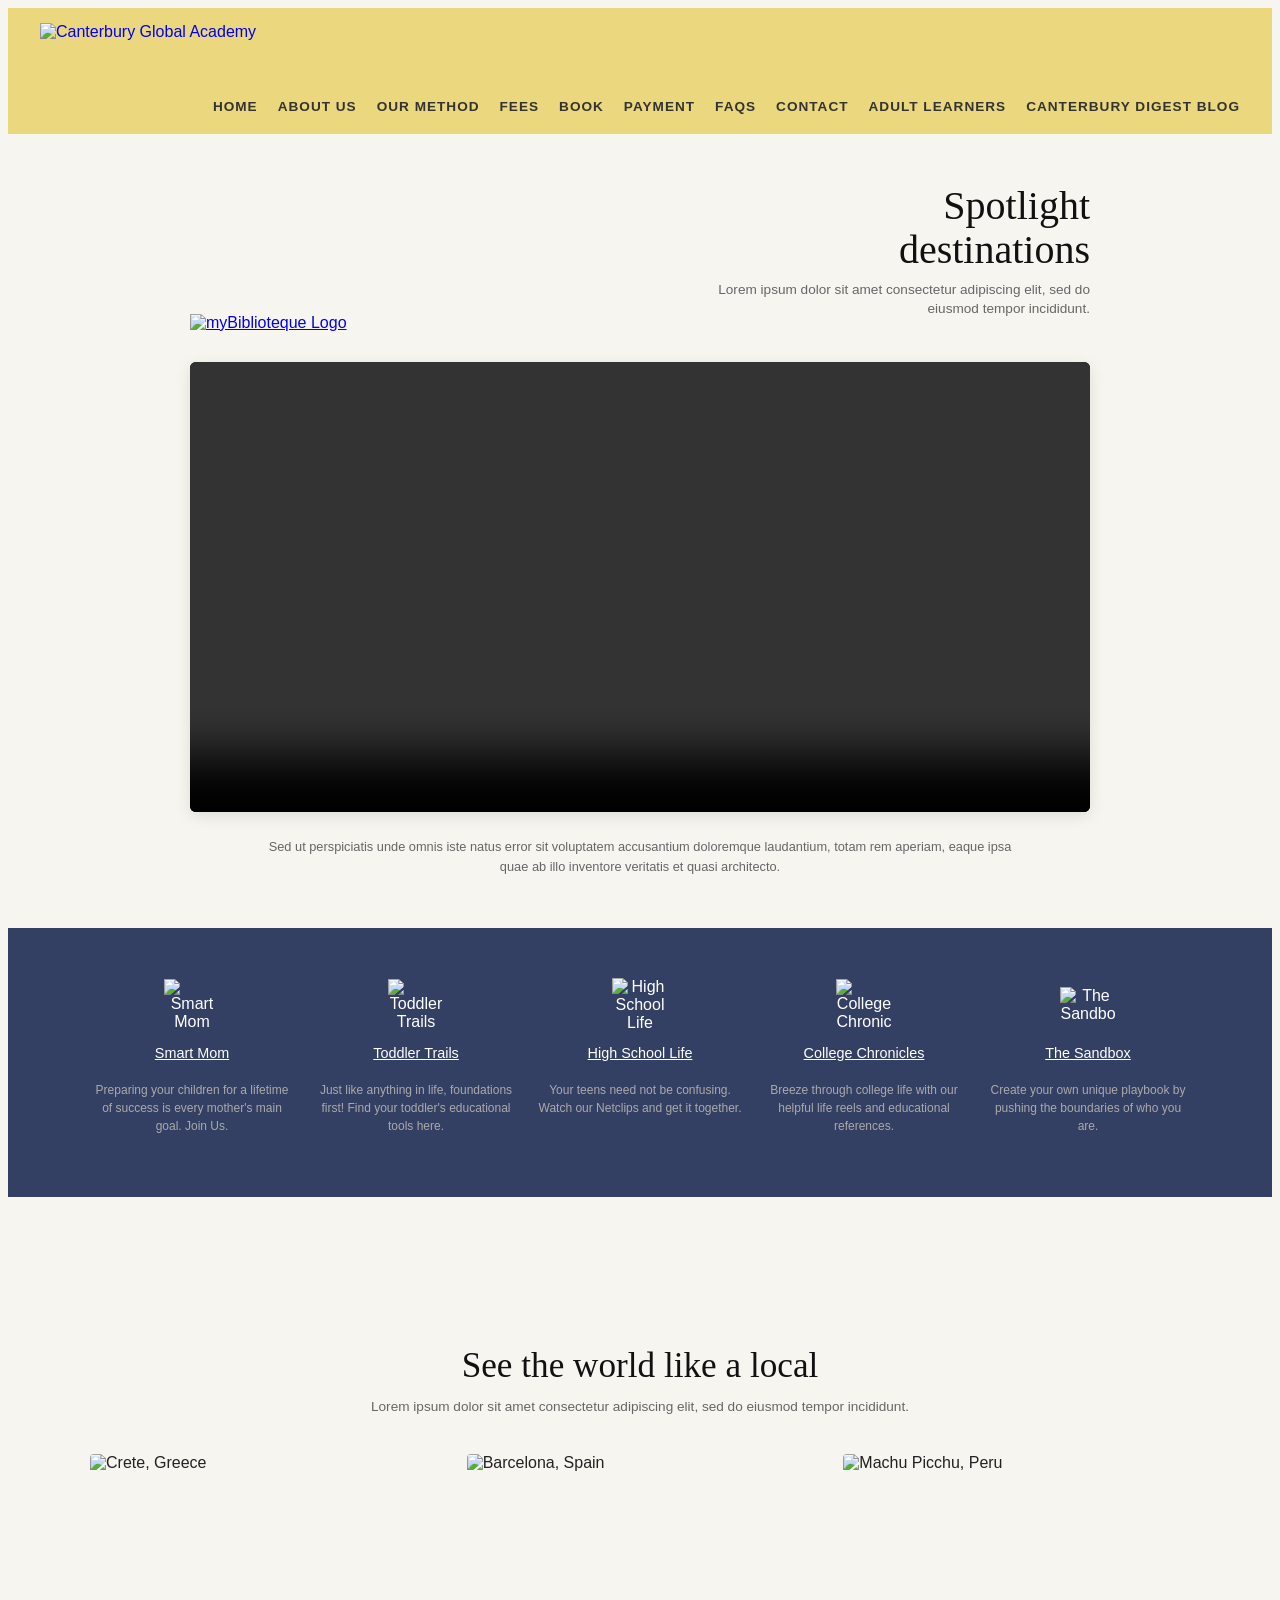
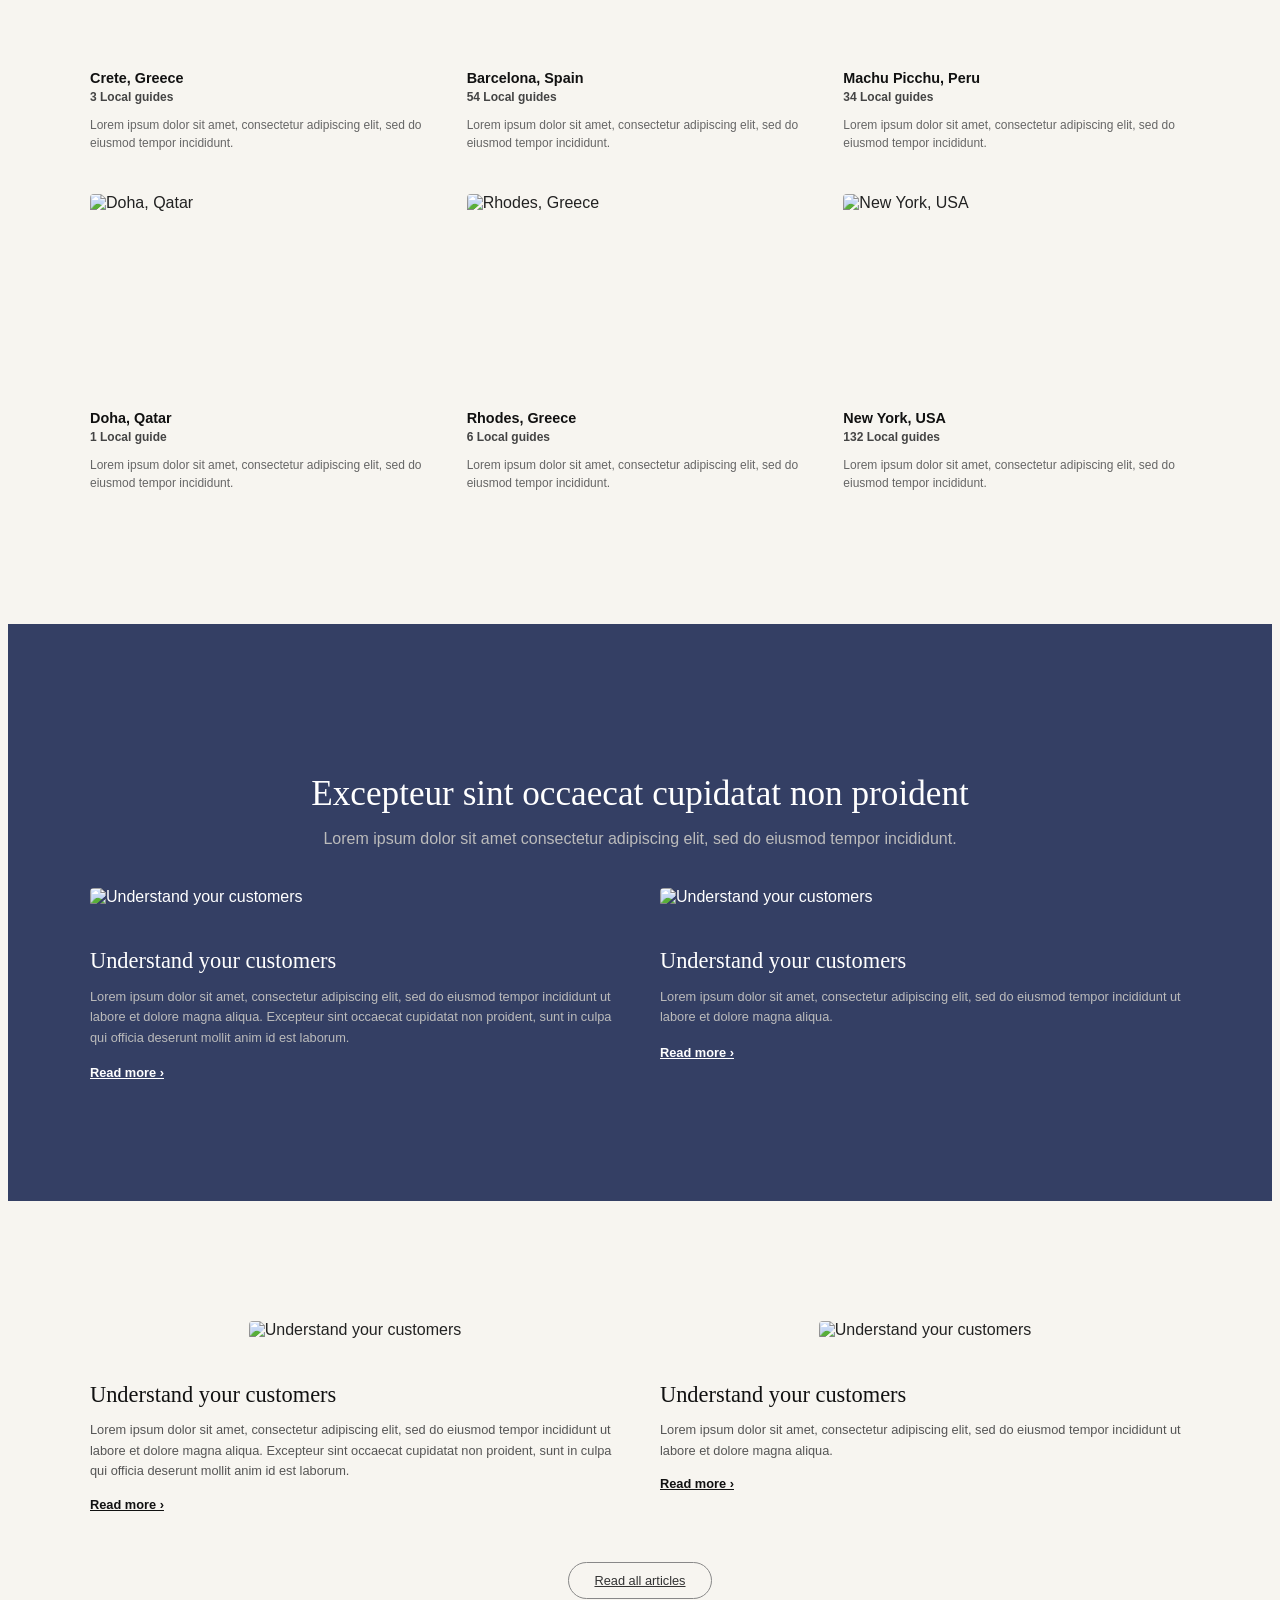
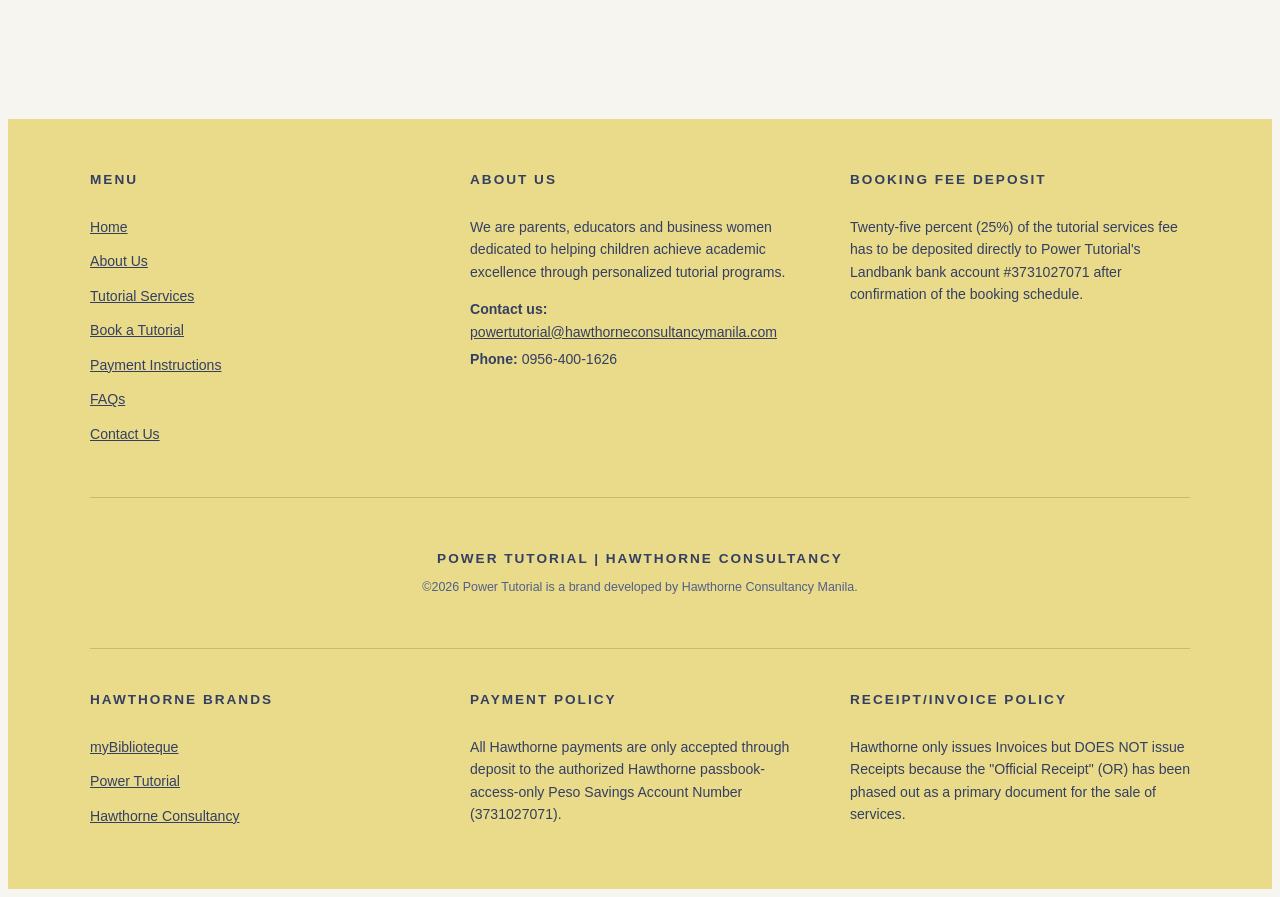
==== commit 3f6bb1fb: "Update blog.html" ====
--- a/blog.html
+++ b/blog.html
@@ -497,7 +497,7 @@
     </section>
 
     <!-- SECTION 4: Featured Articles Grid (Dark Theme) -->
-    <section class="ezine-dark-block" style="border-top: 1px solid #222;">
+    <section class="ezine-dark-block">
       <div class="ezine-container">
         <div class="ezine-sec4-header">
           <h2>Excepteur sint occaecat cupidatat non proident</h2>
